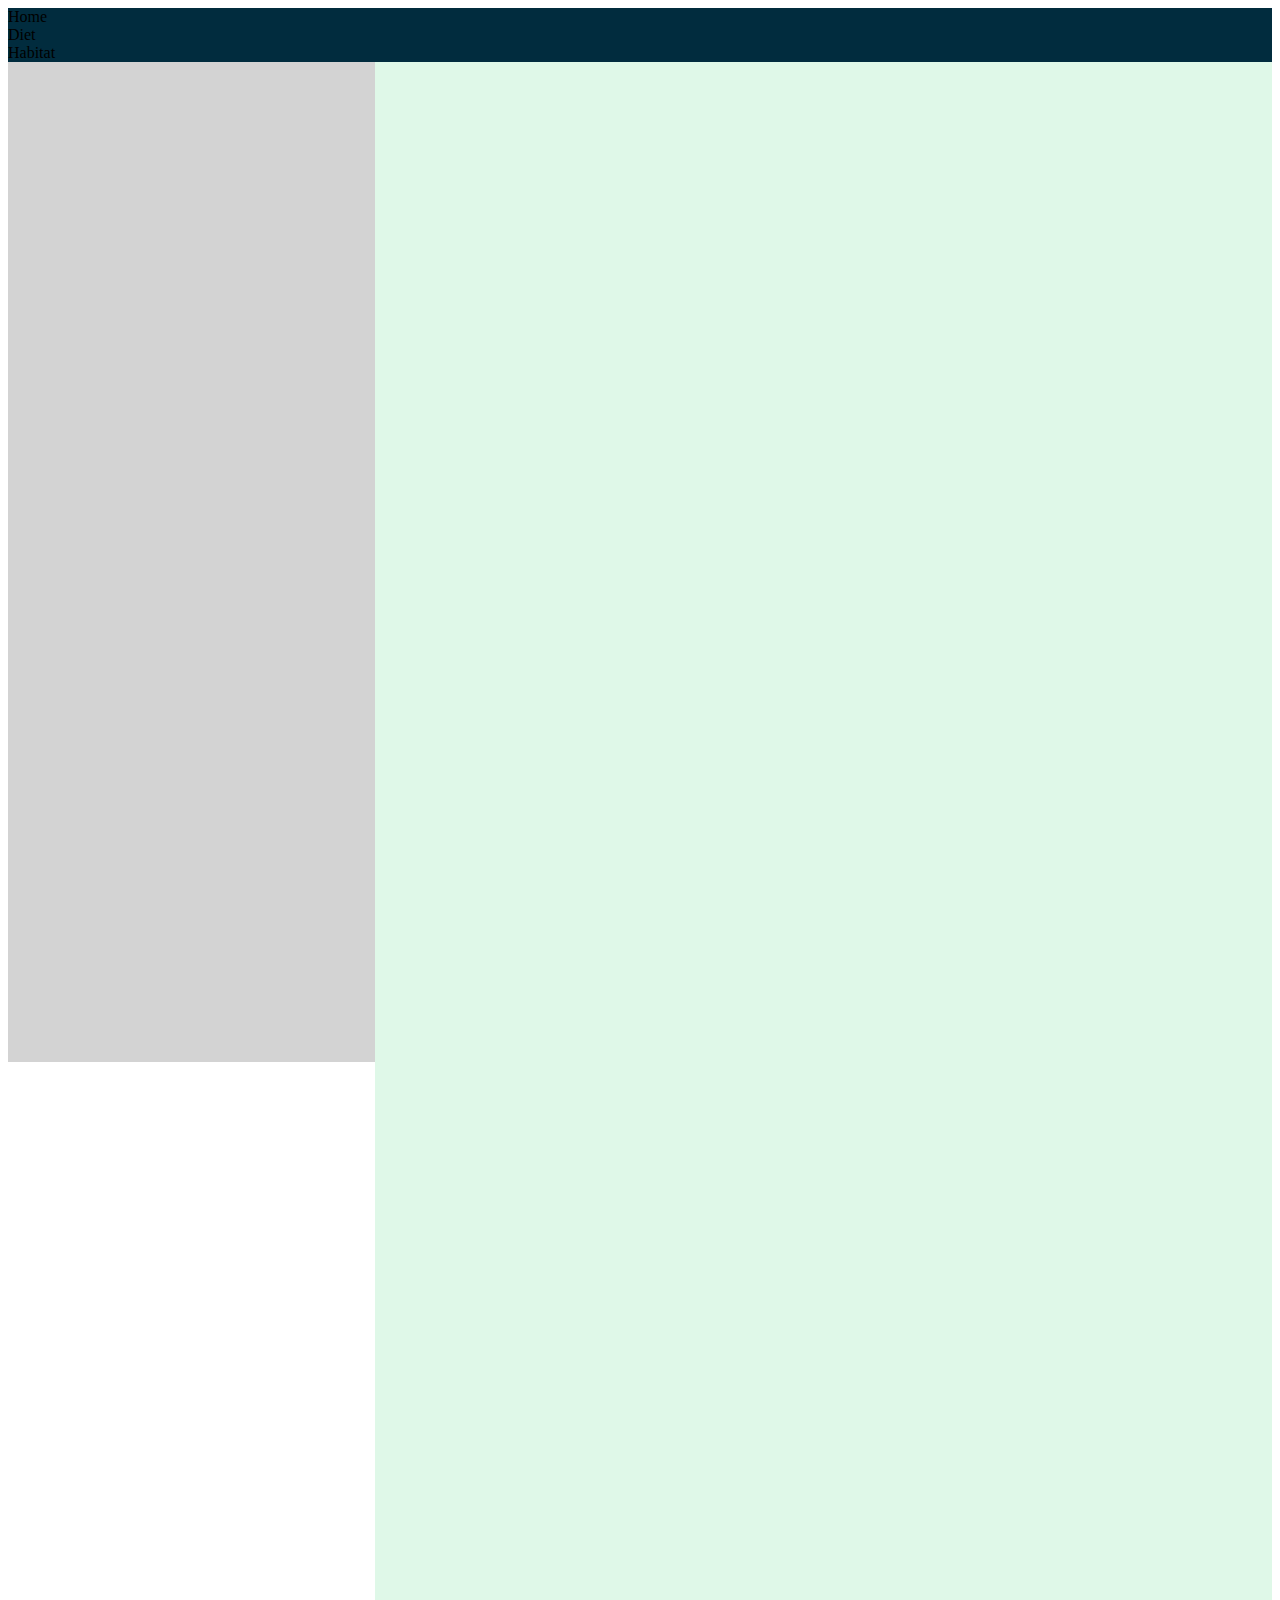
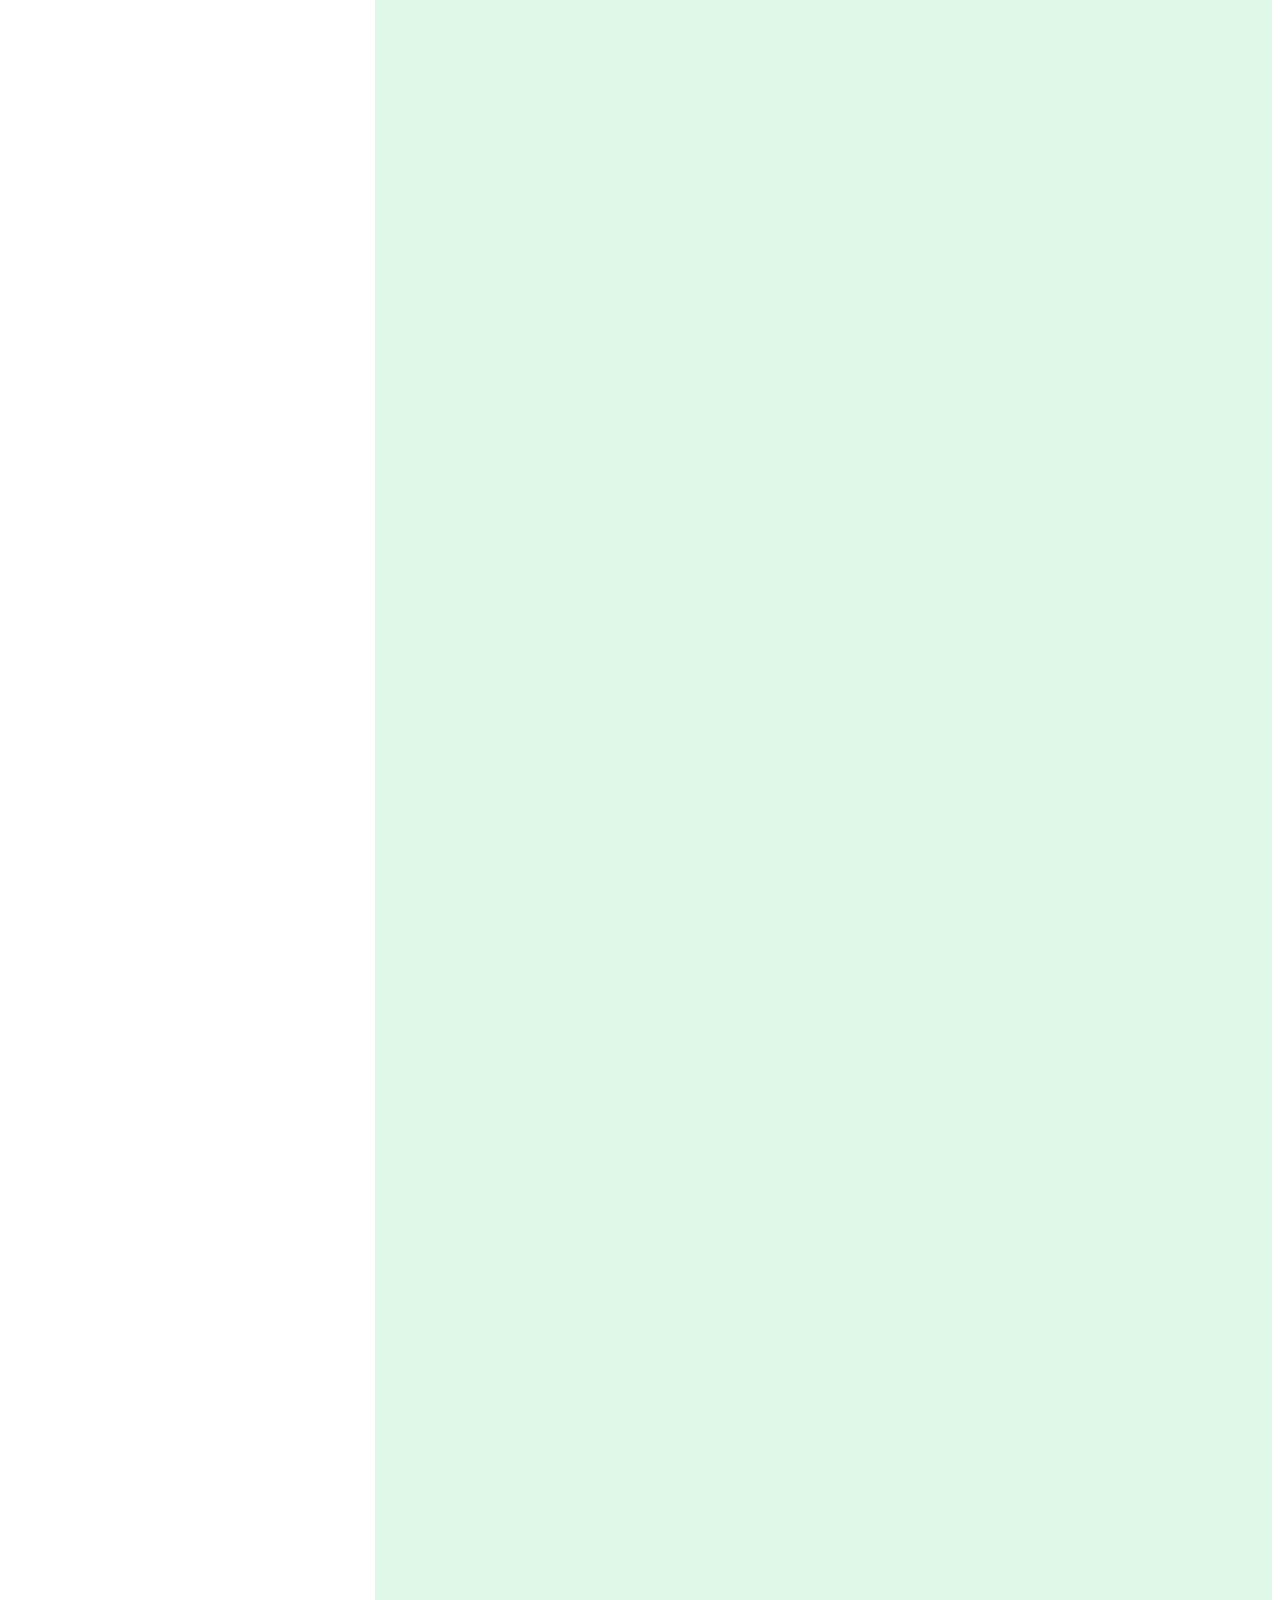
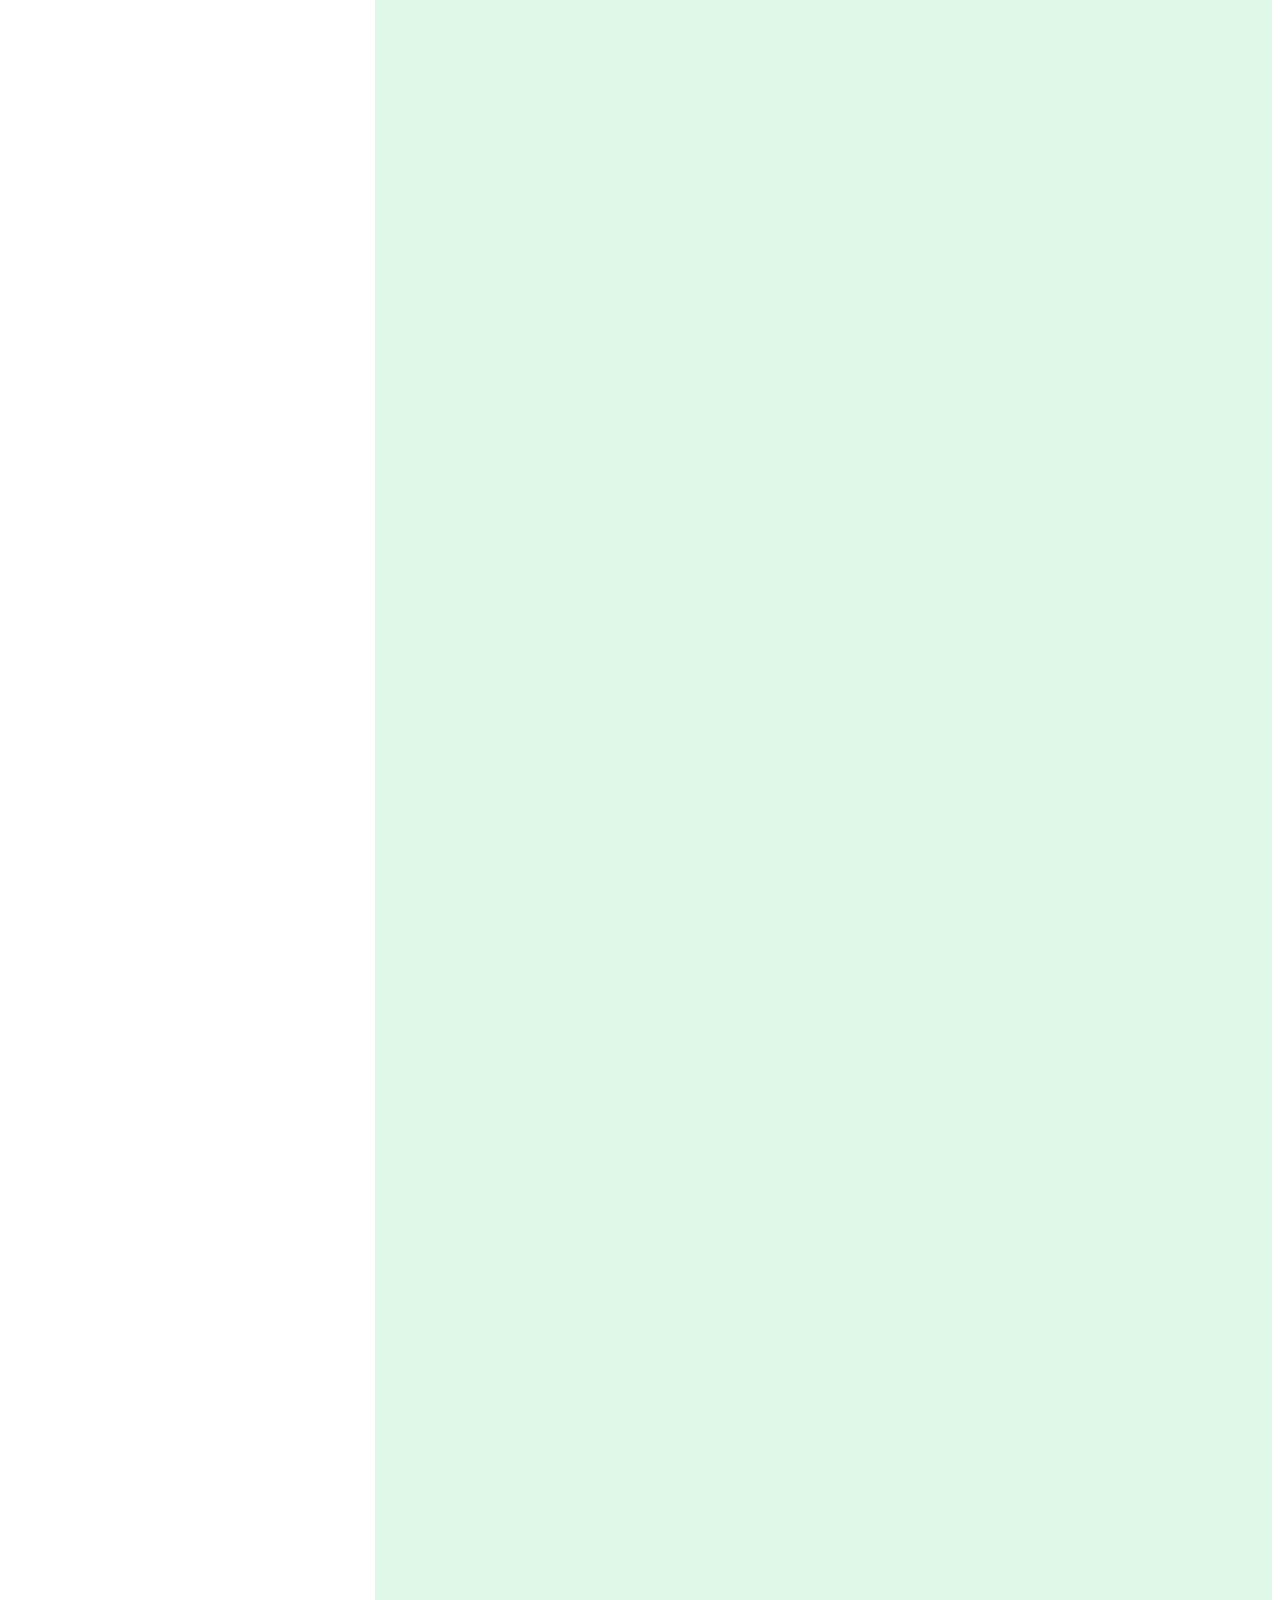
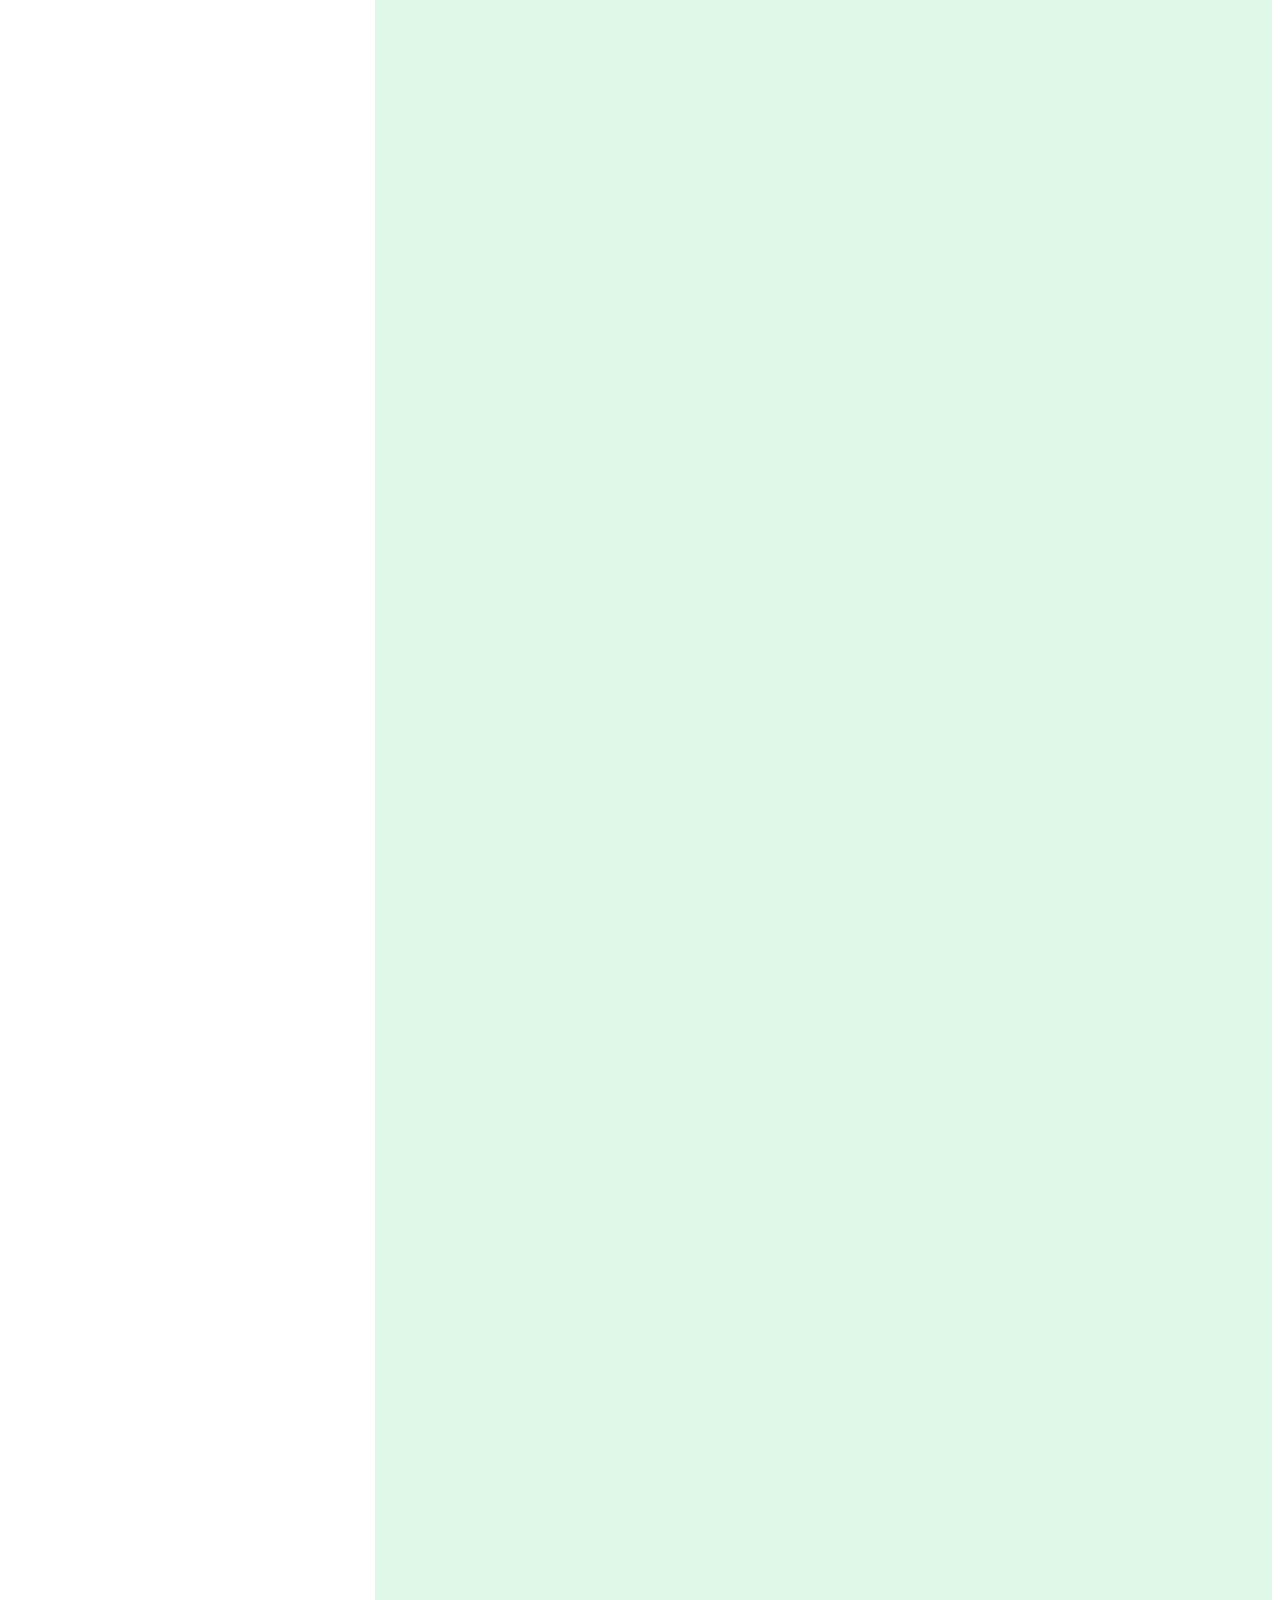
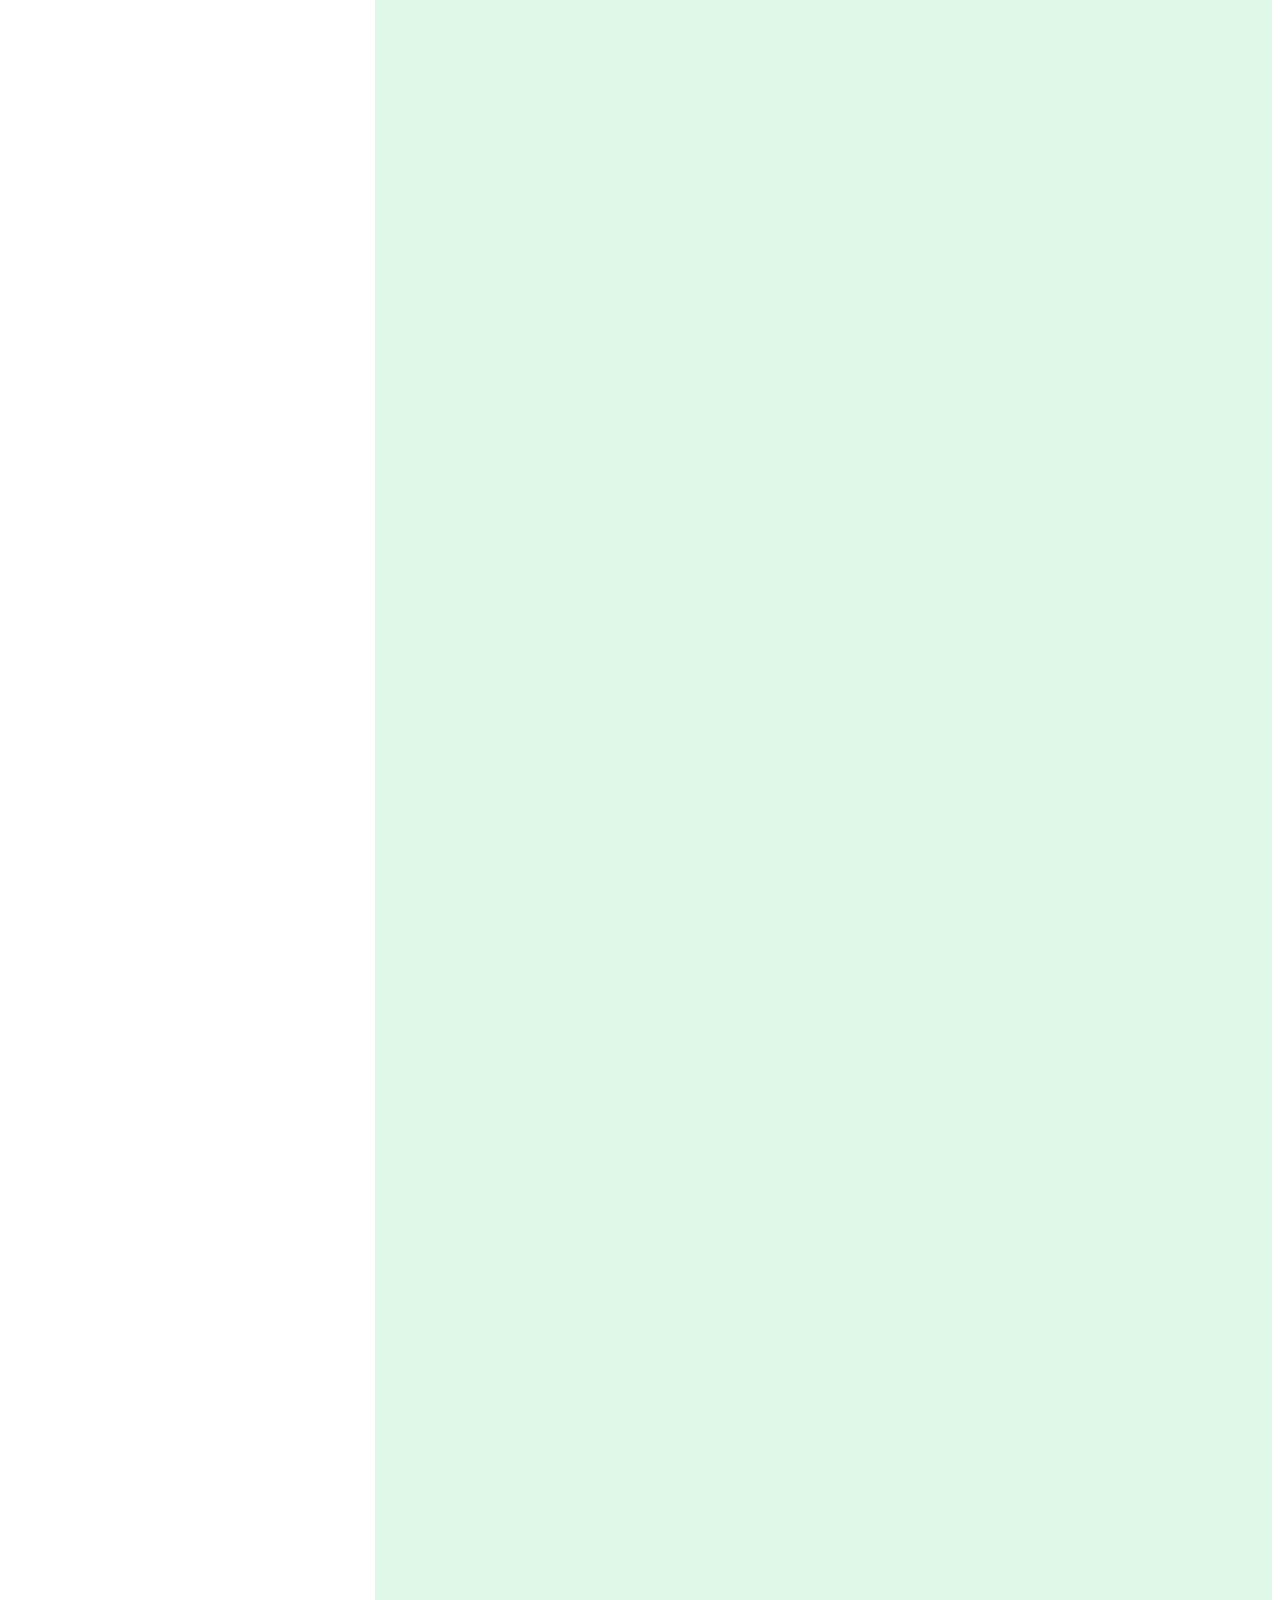
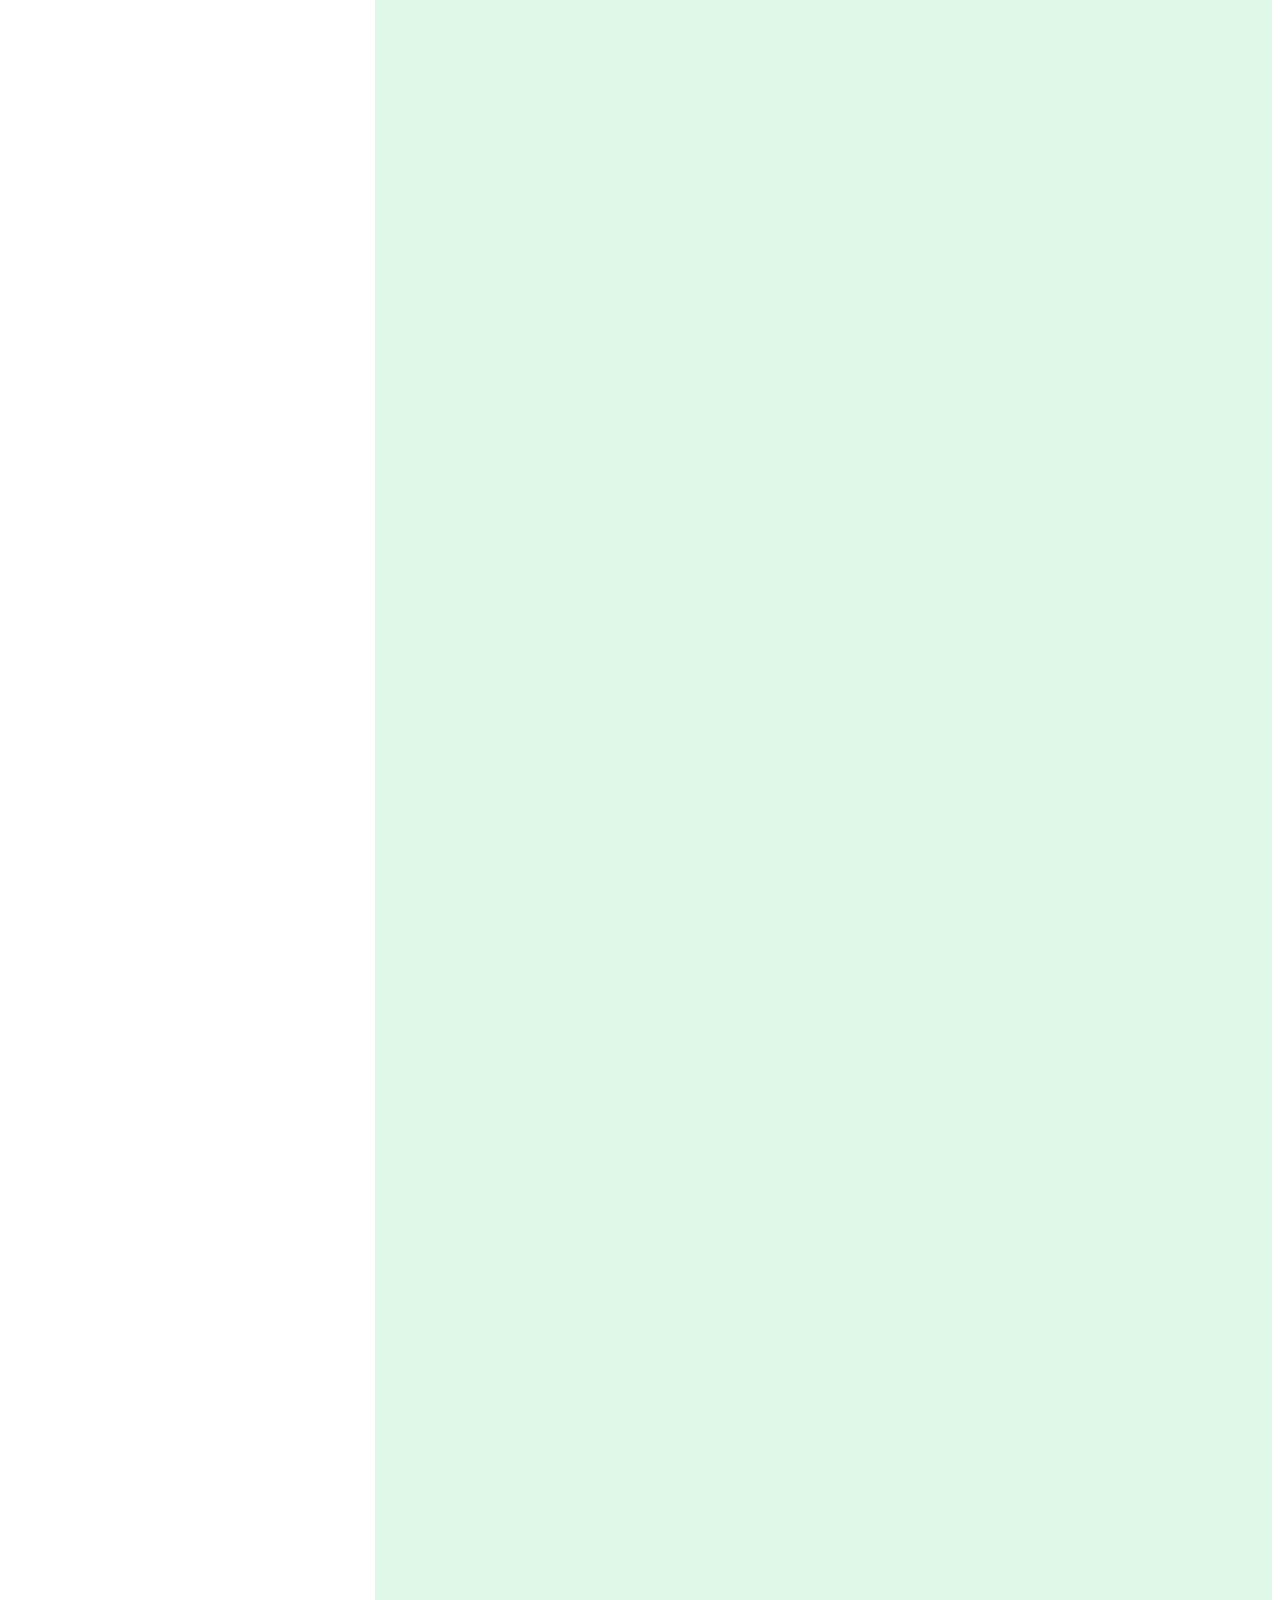
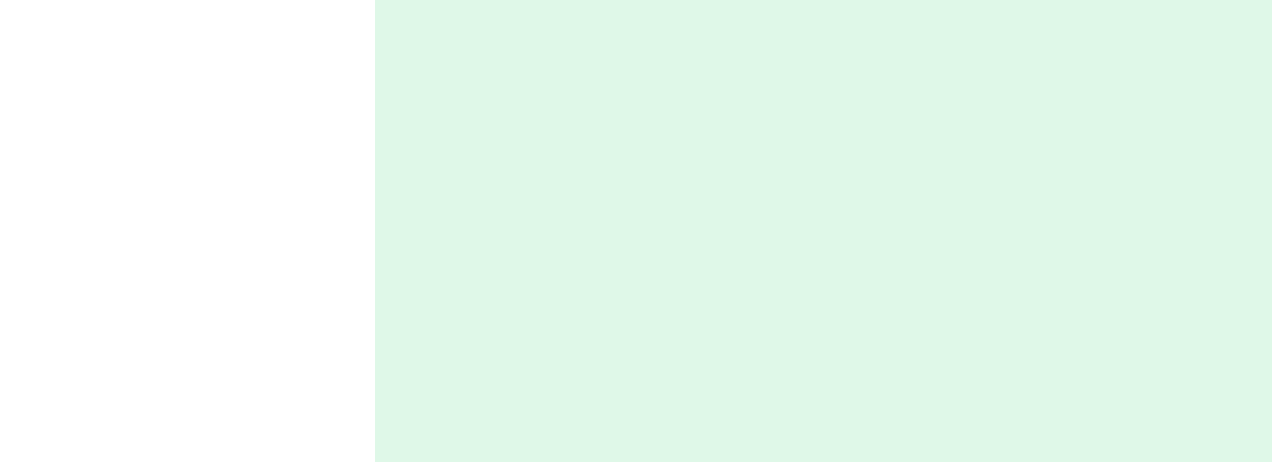
==== index.html @ f39e7e99 "init commit" ====
<!DOCTYPE html>
<html lang="en">
<head>
    <link rel="stylesheet" href="css/style.css">
    <title>Penguins</title>
</head>
<body>
    <nav id="nav">
        <div class="nav_buttons">Home</div>
        <div class="nav_buttons">Diet</div>
        <div class="nav_buttons">Habitat</div>
    </nav>
    <div id="left"></div>
    <div id="right"></div>
</body>
</html>
---- css/style.css ----
style.css
.nav_buttons {
    display: inline-block;
    padding: 15px;
    color: #87c5Bf;
}
#nav {
    background-color: #012c3e;
}


#left {
    width: 29%;
    float: left;
    background-color: lightgray;
    height: 1000px;

}

#right {
    width: 71%;
    float: left;
    background-color: #Dff8e8;
    height: 10000px
}
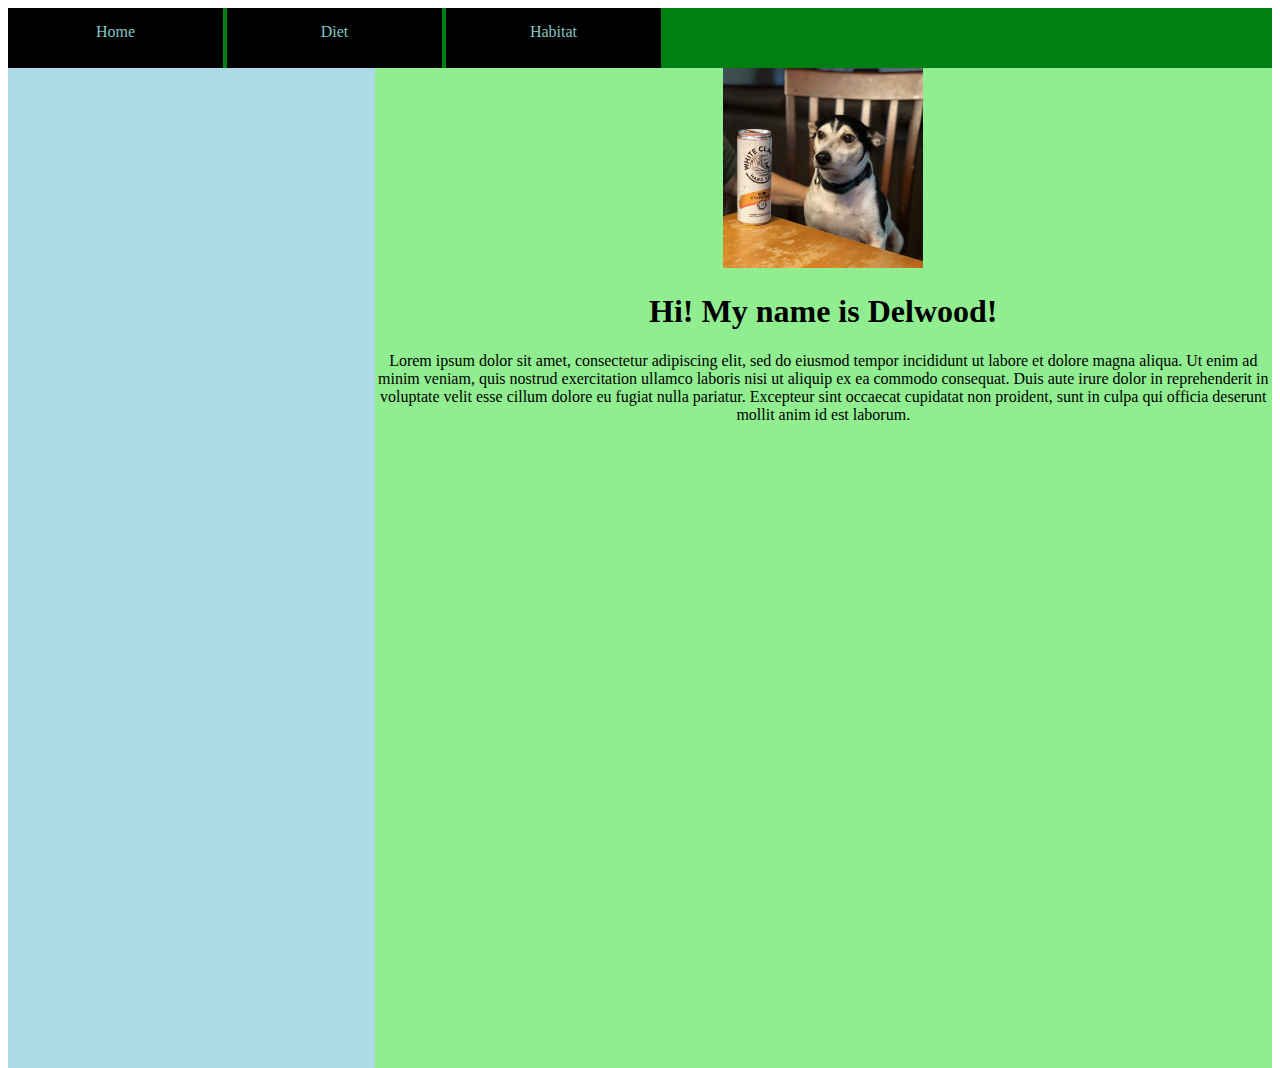
==== commit d5b07153: "commit" ====
--- a/index.html
+++ b/index.html
@@ -2,7 +2,7 @@
 <html lang="en">
 <head>
     <link rel="stylesheet" href="css/style.css">
-    <title>Penguins</title>
+    <title>Delwood</title>
 </head>
 <body>
     <nav id="nav">
@@ -10,7 +10,36 @@
         <div class="nav_buttons">Diet</div>
         <div class="nav_buttons">Habitat</div>
     </nav>
-    <div id="left"></div>
-    <div id="right"></div>
+    <section>
+        <div class="left">
+            <div><inline-block></div>
+        
+        </div>
+
+        
+        <div class="right">
+            <div class="separator"></div>
+            <img src="images/whiteclaw.jpg" alt="dog with a whiteclaw can" width="200" height="200">
+           
+            <h1>Hi! My name is Delwood!</h1>
+    <p>
+      Lorem ipsum dolor sit amet, consectetur adipiscing elit, sed do eiusmod tempor incididunt ut labore et dolore magna aliqua. Ut enim ad minim veniam, quis nostrud exercitation ullamco laboris nisi ut aliquip ex ea commodo consequat. Duis aute irure dolor in reprehenderit in voluptate velit esse cillum dolore eu fugiat nulla pariatur. Excepteur sint occaecat cupidatat non proident, sunt in culpa qui officia deserunt mollit anim id est laborum.
+    </p>
+</sectiom>
+
+<section>
+
+  </div>
+             <div class="card">
+             </div>
+             <div class="card">
+             </div>
+             <div class="card">
+             </div>
+              
+            
+        </div>
+    </section>
+    
 </body>
 </html>--- a/css/style.css
+++ b/css/style.css
@@ -1,26 +1,57 @@
 
 style.css
+
+.block_element {
+    width: 100%;
+    height: 700px;
+    background-color: purple;
+    padding: 15px;
+
+}
+
+
+
 .nav_buttons {
     display: inline-block;
     padding: 15px;
     color: #87c5Bf;
+    text-align: center;
+    background-color: black;
+    height: 30px;
+    width: 185px;
 }
 #nav {
-    background-color: #012c3e;
+    background-color: rgb(0, 128, 17);
+}
+/* target the class of inline-block below */
+
+
+.left {
+    height: 1000px;
+    float: left;
+    width: 29%;
+    background-color: lightblue;
+    text-align: center;
 }
 
-
-#left {
-    width: 29%;
+.right {
+    height: 1000px;
     float: left;
-    background-color: lightgray;
-    height: 1000px;
-
-}
-
-#right {
     width: 71%;
-    float: left;
-    background-color: #Dff8e8;
-    height: 10000px
-}+    background-color: lightgreen;
+    text-align: center;
+  
+    
+.separator {
+        width: 750px;
+  
+  }
+  .card {
+    display: inline-block;
+    background-color: rgb(29, 48, 29);
+    border-radius: 5px;
+    height: 200px;
+    width: 150px;
+    margin: 35px;
+    margin-top: 50px:
+  }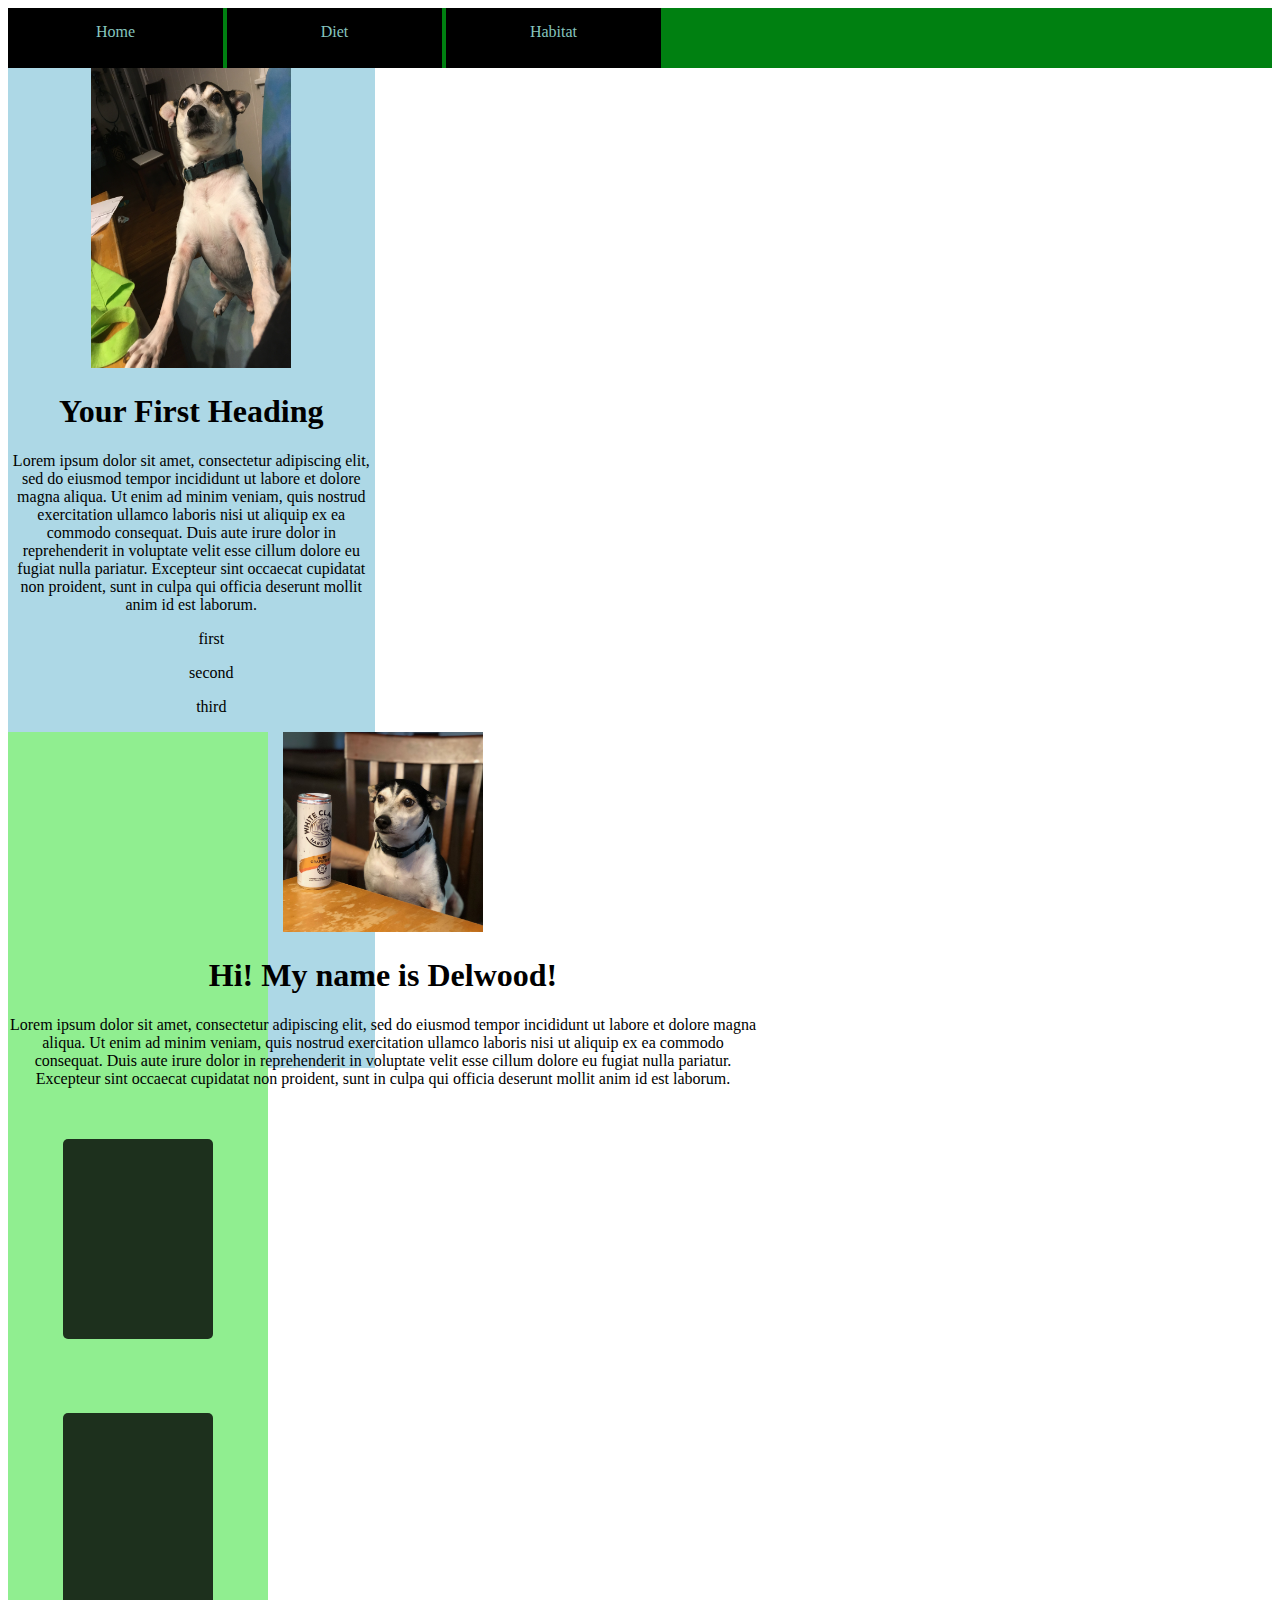
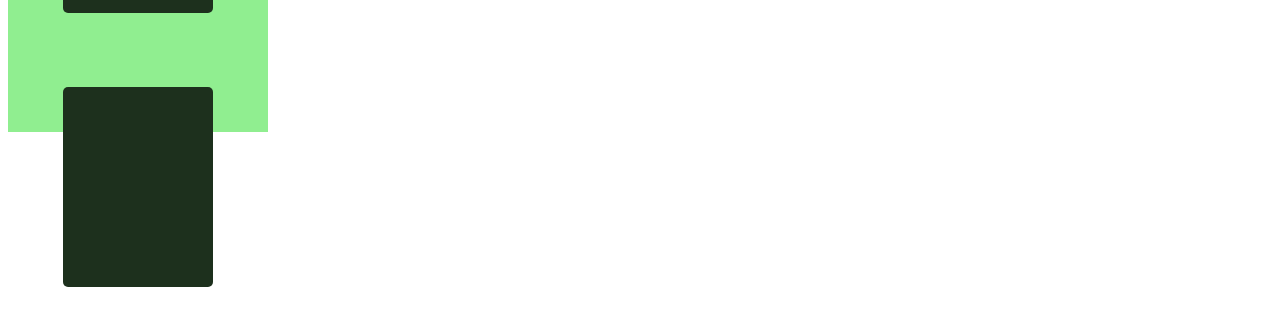
==== commit 35d48d6f: "commit" ====
--- a/index.html
+++ b/index.html
@@ -10,26 +10,40 @@
         <div class="nav_buttons">Diet</div>
         <div class="nav_buttons">Habitat</div>
     </nav>
-    <section>
+    
         <div class="left">
-            <div><inline-block></div>
+        <div>
+    
+            <img src="images/IMG_5063.JPG" width="200" height="300"> 
+            <h1>Your First Heading</h1>
+            <p>
+              Lorem ipsum dolor sit amet, consectetur adipiscing elit, sed do eiusmod tempor incididunt ut labore et dolore magna aliqua. Ut enim ad minim veniam, quis nostrud exercitation ullamco laboris nisi ut aliquip ex ea commodo consequat. Duis aute irure dolor in reprehenderit in voluptate velit esse cillum dolore eu fugiat nulla pariatur. Excepteur sint occaecat cupidatat non proident, sunt in culpa qui officia deserunt mollit anim id est laborum.
+            </p>
+        </div>
         
+        <div>
+            <ul>first</ul>
+            <ul>second</ul>
+            <ul>third</ul>
         </div>
-
-        
+       
         <div class="right">
-            <div class="separator"></div>
+            <div>
+    
+            <div class="separator">
             <img src="images/whiteclaw.jpg" alt="dog with a whiteclaw can" width="200" height="200">
            
             <h1>Hi! My name is Delwood!</h1>
-    <p>
-      Lorem ipsum dolor sit amet, consectetur adipiscing elit, sed do eiusmod tempor incididunt ut labore et dolore magna aliqua. Ut enim ad minim veniam, quis nostrud exercitation ullamco laboris nisi ut aliquip ex ea commodo consequat. Duis aute irure dolor in reprehenderit in voluptate velit esse cillum dolore eu fugiat nulla pariatur. Excepteur sint occaecat cupidatat non proident, sunt in culpa qui officia deserunt mollit anim id est laborum.
-    </p>
-</sectiom>
+            <p>
+                Lorem ipsum dolor sit amet, consectetur adipiscing elit, sed do eiusmod tempor incididunt ut labore et dolore magna aliqua. Ut enim ad minim veniam, quis nostrud exercitation ullamco laboris nisi ut aliquip ex ea commodo consequat. Duis aute irure dolor in reprehenderit in voluptate velit esse cillum dolore eu fugiat nulla pariatur. Excepteur sint occaecat cupidatat non proident, sunt in culpa qui officia deserunt mollit anim id est laborum.
+            </p>
+        </div>
+        <div>
 
-<section>
 
-  </div>
+
+
+
              <div class="card">
              </div>
              <div class="card">
@@ -39,7 +53,7 @@
               
             
         </div>
-    </section>
+    
     
 </body>
 </html>--- a/css/style.css
+++ b/css/style.css
@@ -34,6 +34,7 @@
     text-align: center;
 }
 
+
 .right {
     height: 1000px;
     float: left;
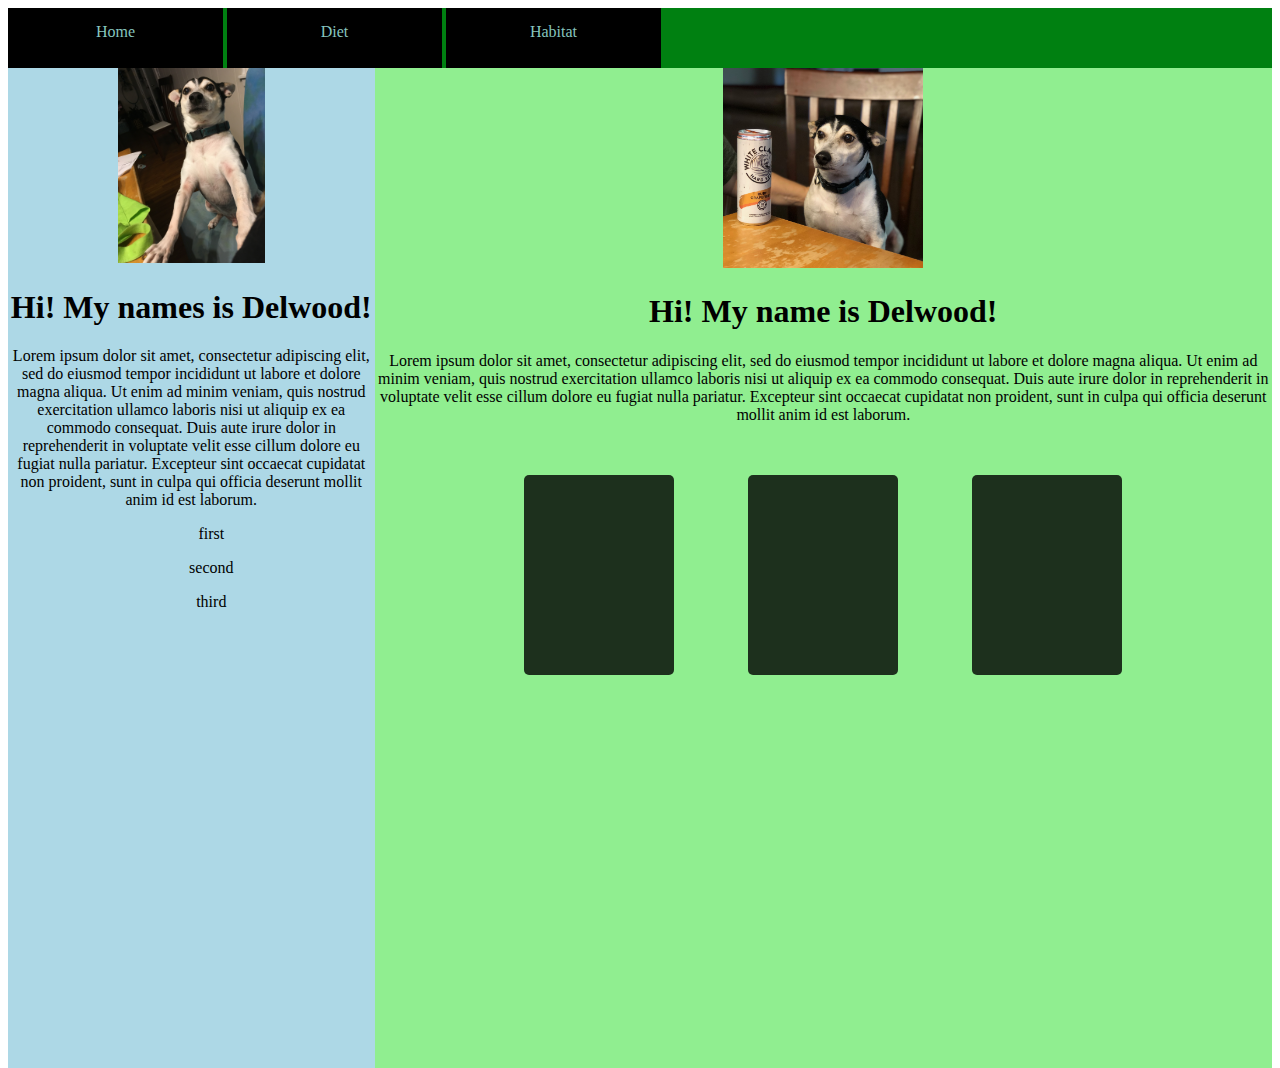
==== commit 393b8320: "commit" ====
--- a/index.html
+++ b/index.html
@@ -10,23 +10,27 @@
         <div class="nav_buttons">Diet</div>
         <div class="nav_buttons">Habitat</div>
     </nav>
-    
+    <section>
         <div class="left">
         <div>
     
-            <img src="images/IMG_5063.JPG" width="200" height="300"> 
-            <h1>Your First Heading</h1>
+            <img src="images/IMG_5063.JPG" width="40%"> 
+            <h1>Hi!  My names is Delwood!</h1>
             <p>
               Lorem ipsum dolor sit amet, consectetur adipiscing elit, sed do eiusmod tempor incididunt ut labore et dolore magna aliqua. Ut enim ad minim veniam, quis nostrud exercitation ullamco laboris nisi ut aliquip ex ea commodo consequat. Duis aute irure dolor in reprehenderit in voluptate velit esse cillum dolore eu fugiat nulla pariatur. Excepteur sint occaecat cupidatat non proident, sunt in culpa qui officia deserunt mollit anim id est laborum.
             </p>
         </div>
         
         <div>
+            <p>
             <ul>first</ul>
             <ul>second</ul>
             <ul>third</ul>
+            </p>
         </div>
-       
+    </section>
+
+    <section>
         <div class="right">
             <div>
     
@@ -38,10 +42,10 @@
                 Lorem ipsum dolor sit amet, consectetur adipiscing elit, sed do eiusmod tempor incididunt ut labore et dolore magna aliqua. Ut enim ad minim veniam, quis nostrud exercitation ullamco laboris nisi ut aliquip ex ea commodo consequat. Duis aute irure dolor in reprehenderit in voluptate velit esse cillum dolore eu fugiat nulla pariatur. Excepteur sint occaecat cupidatat non proident, sunt in culpa qui officia deserunt mollit anim id est laborum.
             </p>
         </div>
-        <div>
+        
 
 
-
+        </div>
 
 
              <div class="card">
@@ -53,6 +57,7 @@
               
             
         </div>
+</section>
     
     
 </body>
--- a/css/style.css
+++ b/css/style.css
@@ -43,8 +43,7 @@
     text-align: center;
   
     
-.separator {
-        width: 750px;
+
   
   }
   .card {
